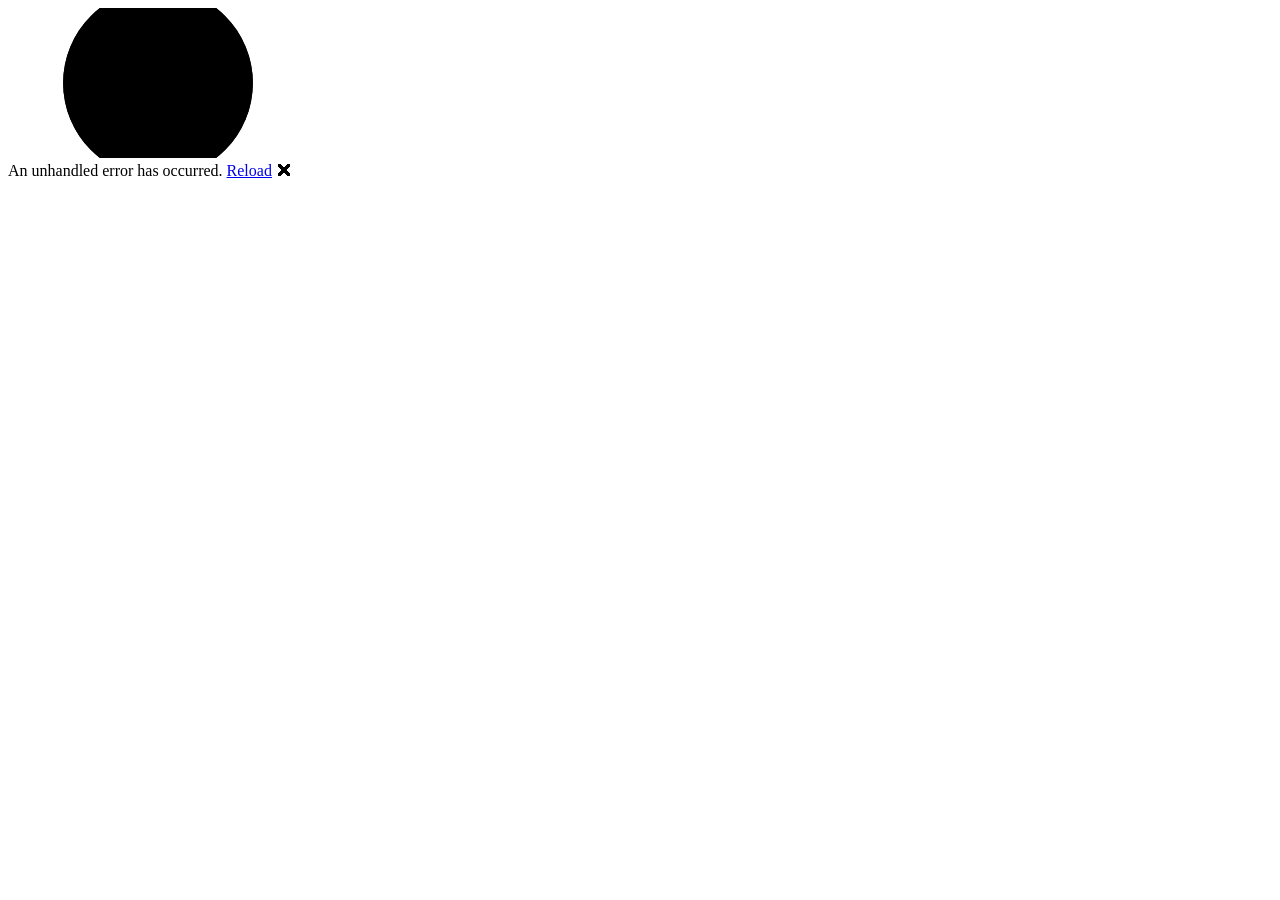
==== wwwroot/index.html @ 1ba4b83e "プロジェクトファイルを追加。" ====
<!DOCTYPE html>
<html lang="ja">

<head>
    <meta charset="utf-8" />
    <meta name="viewport" content="width=device-width, initial-scale=1.0" />
    <title>CryptDemo</title>
    <base href="/" />
    <link rel="preload" id="webassembly" />
    <link rel="stylesheet" href="css/app.css" />
    <link rel="stylesheet" href="css/normalize.css" />
    <link rel="stylesheet" href="css/style.css" />
    <!-- If you add any scoped CSS files, uncomment the following to load them
    <link href="CryptDemo.styles.css" rel="stylesheet" /> -->
    <script type="importmap"></script>
</head>

<body>
    <div id="app">
        <svg class="loading-progress">
            <circle r="40%" cx="50%" cy="50%" />
            <circle r="40%" cx="50%" cy="50%" />
        </svg>
        <div class="loading-progress-text"></div>
    </div>

    <div id="blazor-error-ui">
        An unhandled error has occurred.
        <a href="." class="reload">Reload</a>
        <span class="dismiss">🗙</span>
    </div>
    <script src="_framework/blazor.webassembly#[.{fingerprint}].js"></script>
</body>

</html>
---- wwwroot/css/app.css ----
.valid.modified:not([type=checkbox]) {
    outline: 1px solid #26b050;
}

.invalid {
    outline: 1px solid red;
}

.validation-message {
    color: red;
}

#blazor-error-ui {
    color-scheme: light only;
    background: lightyellow;
    bottom: 0;
    box-shadow: 0 -1px 2px rgba(0, 0, 0, 0.2);
    box-sizing: border-box;
    display: none;
    left: 0;
    padding: 0.6rem 1.25rem 0.7rem 1.25rem;
    position: fixed;
    width: 100%;
    z-index: 1000;
}

    #blazor-error-ui .dismiss {
        cursor: pointer;
        position: absolute;
        right: 0.75rem;
        top: 0.5rem;
    }

.blazor-error-boundary {
    background: url([data-uri]) no-repeat 1rem/1.8rem, #b32121;
    padding: 1rem 1rem 1rem 3.7rem;
    color: white;
}

    .blazor-error-boundary::after {
        content: "An error has occurred."
    }

.loading-progress {
    position: absolute;
    display: block;
    width: 8rem;
    height: 8rem;
    inset: 20vh 0 auto 0;
    margin: 0 auto 0 auto;
}

    .loading-progress circle {
        fill: none;
        stroke: #e0e0e0;
        stroke-width: 0.6rem;
        transform-origin: 50% 50%;
        transform: rotate(-90deg);
    }

        .loading-progress circle:last-child {
            stroke: #1b6ec2;
            stroke-dasharray: calc(3.141 * var(--blazor-load-percentage, 0%) * 0.8), 500%;
            transition: stroke-dasharray 0.05s ease-in-out;
        }

.loading-progress-text {
    position: absolute;
    text-align: center;
    font-weight: bold;
    inset: calc(20vh + 3.25rem) 0 auto 0.2rem;
}

    .loading-progress-text:after {
        content: var(--blazor-load-percentage-text, "Loading");
    }

code {
    color: #c02d76;
}

.form-floating > .form-control-plaintext::placeholder, .form-floating > .form-control::placeholder {
    color: var(--bs-secondary-color);
    text-align: end;
}

.form-floating > .form-control-plaintext:focus::placeholder, .form-floating > .form-control:focus::placeholder {
    text-align: start;
}
---- wwwroot/css/style.css ----
﻿/* =========================================
   全体の初期化
   =========================================*/
:root {
    /* 全体の背景色 */
    --bg-color: #e8e9ea;
    /* カードの背景色 */
    --card-bg-color: #ffffff;
    /* テーマ色 */
    --theme-color: #ff6a00;
    /* 文字色 */
    --text-color: #333333;
}

* {
    box-sizing: border-box;
}

body {
    font-family: 'Helvetica Neue', Arial, 'ヒラギノ角ゴ Pro W3', 'Meiryo', sans-serif;
    line-height: 1.6;
    color: var(--text-color);
    background-color: var(--bg-color);
}

img {
    min-width: 0;
    width: 100%;
}

/* =========================================
   ハンバーガーメニューの設定 
   =========================================*/
/* チェックボックスは非表示にする*/
#menu-checkbox {
    display: none;
}

/* インラインで直接表示する場合 */
.hamburger-menu.display-inline {
    .hamburger-icon {
        display: none;
    }

    .nav-menu {
        position: static;
        width: 100%;
        background-color: inherit;
        padding-top: 0;

        ul {
            list-style: disc;
            margin-left: 30px;

            li {
                margin-bottom: 8px;

                a {
                    padding: 0;
                }
            }
        }
    }
}

/* ハンバーガーメニュー内で表示する場合 */
.hamburger-icon {
    display: flex;
    flex-direction: column;
    justify-content: space-between;
    position: fixed;
    top: 0;
    right: 0;
    width: 70px;
    height: 60px;
    padding: 20px;
    cursor: pointer;
    z-index: 100;

    span {
        display: block;
        height: 3px;
        width: 100%;
        background-color: #333;
        border-radius: 2px;
        /* アニメーション用 */
        transition: all 0.3s ease;
    }
}

/* メニューの本体（初期状態で非表示） */
.nav-menu {
    position: fixed;
    top: 0;
    /* 画面外右側に隠しておく */
    right: -100%;
    width: 250px;
    height: 100vh;
    background-color: #f8f9fa;
    transition: right 0.3s ease;
    /* ハンバーガーアイコンの高さ分の余白を確保 */
    padding-top: 60px;

    ul {
        list-style: none;
        padding: 0;

        a {
            display: block;
            padding: 10px 20px;
            text-decoration: none;
        }
    }
}

/* チェックが入った時のスタイル */
#menu-checkbox:checked {
    /* 右側に表示する */
    ~ .nav-menu {
        right: 0;
    }
    /* ハンバーガーアイコンのアニメーション */
    /* アイコンを×印に変化 */
    ~ .hamburger-icon span {
        &:nth-child(1) {
            /* 左上から右下へ*/
            transform: rotate(45deg) translate(5px, 5px);
        }

        &:nth-child(2) {
            /* 中央の線を非表示 */
            opacity: 0;
        }

        &:nth-child(3) {
            /* 左下から右上に */
            transform: rotate(-45deg) translate(7px, -6px);
        }
    }
}


/* =========================================
   ヘッダーの設定 
   =========================================*/
.header {
    position: sticky;
    top: 0;
    z-index: 100;
    background-color: #f8f9fa;
    box-shadow: 0 2px 8px #888;

    .inner-header {
        display: flex;
        justify-content: flex-start;
        align-items: center;
        max-width: 1000px;
        height: 4.0rem;
        margin: 0 auto;
        padding-left: 4px;
        font-size: 1.5rem;
    }

    a {
        color: var(--text-color);
        text-decoration: none;
    }
}

/* =========================================
   メインの設定 
   =========================================*/
.main {
    max-width: 1000px;
    margin: 0 auto;

    h1 {
        margin-bottom: 1.6rem;
        padding: 0 8px;
        border-bottom: 3px solid var(--text-color);
        border-top: 3px solid var(--text-color);
        background-color: var(--bg-color);
    }

    h2 {
        margin: 0 0 30px;
        border-bottom: 2px solid #333;
        font-size: 1.8rem;
    }

    h3 {
        border-bottom: 1px dashed #333;
    }

    .card {
        margin: 0;
        margin-bottom: 4px;
        padding: 8px;
        background-color: var(--card-bg-color);
        border-bottom: 1px solid #d6d6d6;
        border-right: 1px solid #d6d6d6;
        box-shadow: 0 4px 3px -3px #adadad;
        color: #323232;
    }

    label {
        margin-right: 8px;
    }

    textarea {
        width: 100%;
        min-height: 150px;
        padding: 10px;
        border: 1px solid #888;
        border-radius: 3px;
        background: #fff;
        font-family: Consolas, "Courier New", monospace;
        font-size: 1rem;
        line-height: 1.5;
        resize: vertical;
    }

    input[type="text"] {
        max-width: 200px;
    }

    input[type="number"] {
        width: 70px;
        padding: 6px 8px;
        border: 1px solid #888;
        border-radius: 3px;
        font-size: 1rem;
    }

    input[type="checkbox"], input[type="radio"] {
        margin-right: 8px;
    }
    /* :disabled 擬似クラスを使用 */
    select option:disabled {
        /* テキスト色をグレーに */
        color: #999999;
        display: none;
    }
    /* ボタン */
    button {
        padding: 8px 20px;
        border: 1px solid #555;
        border-radius: 3px;
        background-color: #444;
        color: white;
        font-size: 1rem;
        cursor: pointer;

        &:hover {
            background: #222;
        }
    }
    /* ヴィジュネル方陣 */
    .table-container {
        width: 100%;
        overflow-x: auto;
        margin-bottom: 2rem;

        th, td {
            padding: 2px 3px;
        }
    }

    .vigenere-square {
        border-collapse: collapse;
        border: solid 1px var(--text-color);

        tr:not(:last-child) {
            border-bottom: solid 1px #bbb;
        }

        th, td {
            text-align: center;

            &:not(:last-child) {
                border-right: solid 1px #ddd;
            }
        }

        th, .key {
            background-color: #666;
            color: #fff;
            font-weight: bold;
        }
    }
    /* ロータたちとプラグボードたち */
    .rotors, .plugboards, .reflector {
        display: flex;
        gap: 0 2rem;
        flex-wrap: wrap;
    }
    /* 頻度分析 */
    .frequencies {
        display: grid;
        grid-template-columns: repeat(auto-fit, minmax(100px, 1fr));
        margin-bottom: 3rem;

        dl {
            display: flex;
            gap: 6px;
            margin: 0;
            border-top: 1px solid #ddd;
            border-bottom: 1px solid #ddd;

            dt, dd {
                margin: 0;
                padding: 6px 8px;
            }

            dt {
                padding-left: 15px;
                padding-right: 15px;
                background-color: #444;
                color: #fff;
                font-family: Consolas, "Courier New", monospace;
                font-weight: bold;
            }

            dd {
                text-align: right;
            }
        }
    }
}
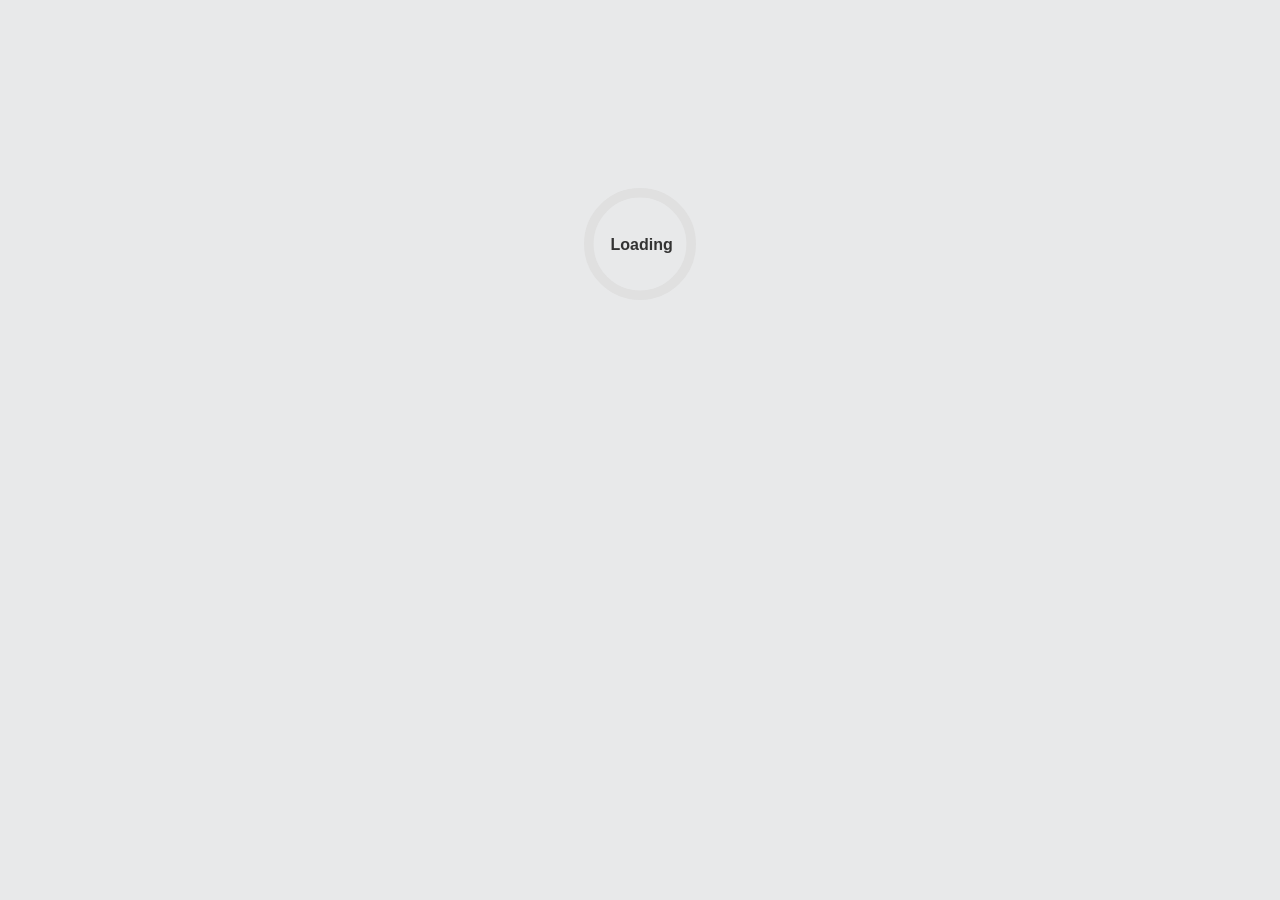
==== commit 1aca4385: "[Fix] メタデータを追加" ====
--- a/wwwroot/index.html
+++ b/wwwroot/index.html
@@ -7,12 +7,28 @@
     <title>CryptDemo</title>
     <base href="/" />
     <link rel="preload" id="webassembly" />
+    <meta name="description" content="暗号デモ">
+    <meta property="og:title" content="CryptDemo">
+    <meta property="og:description" content="暗号デモ">
+    <meta property="og:site_name" content="CryptDemo">
+    <meta property="og:locale" content="ja_JP">
     <link rel="stylesheet" href="css/app.css" />
     <link rel="stylesheet" href="css/normalize.css" />
     <link rel="stylesheet" href="css/style.css" />
+    <link rel="shortcut icon" href="favicon.ico" />
     <!-- If you add any scoped CSS files, uncomment the following to load them
     <link href="CryptDemo.styles.css" rel="stylesheet" /> -->
     <script type="importmap"></script>
+
+    <!-- Google tag (gtag.js) -->
+    <script async src="https://www.googletagmanager.com/gtag/js?id=G-6F6XQSYCPP"></script>
+    <script>
+        window.dataLayer = window.dataLayer || [];
+        function gtag() { dataLayer.push(arguments); }
+        gtag('js', new Date());
+
+        gtag('config', 'G-6F6XQSYCPP');
+    </script>
 </head>
 
 <body>
--- a/wwwroot/css/style.css
+++ b/wwwroot/css/style.css
@@ -35,6 +35,10 @@
 #menu-checkbox {
     display: none;
 }
+
+/*.hamburger-menu {
+    height: 100vh;
+}*/
 
 /* インラインで直接表示する場合 */
 .hamburger-menu.display-inline {
@@ -101,6 +105,10 @@
     /* ハンバーガーアイコンの高さ分の余白を確保 */
     padding-top: 60px;
 
+    h2, h3 {
+        margin-left: 20px;
+    }
+
     ul {
         list-style: none;
         padding: 0;
